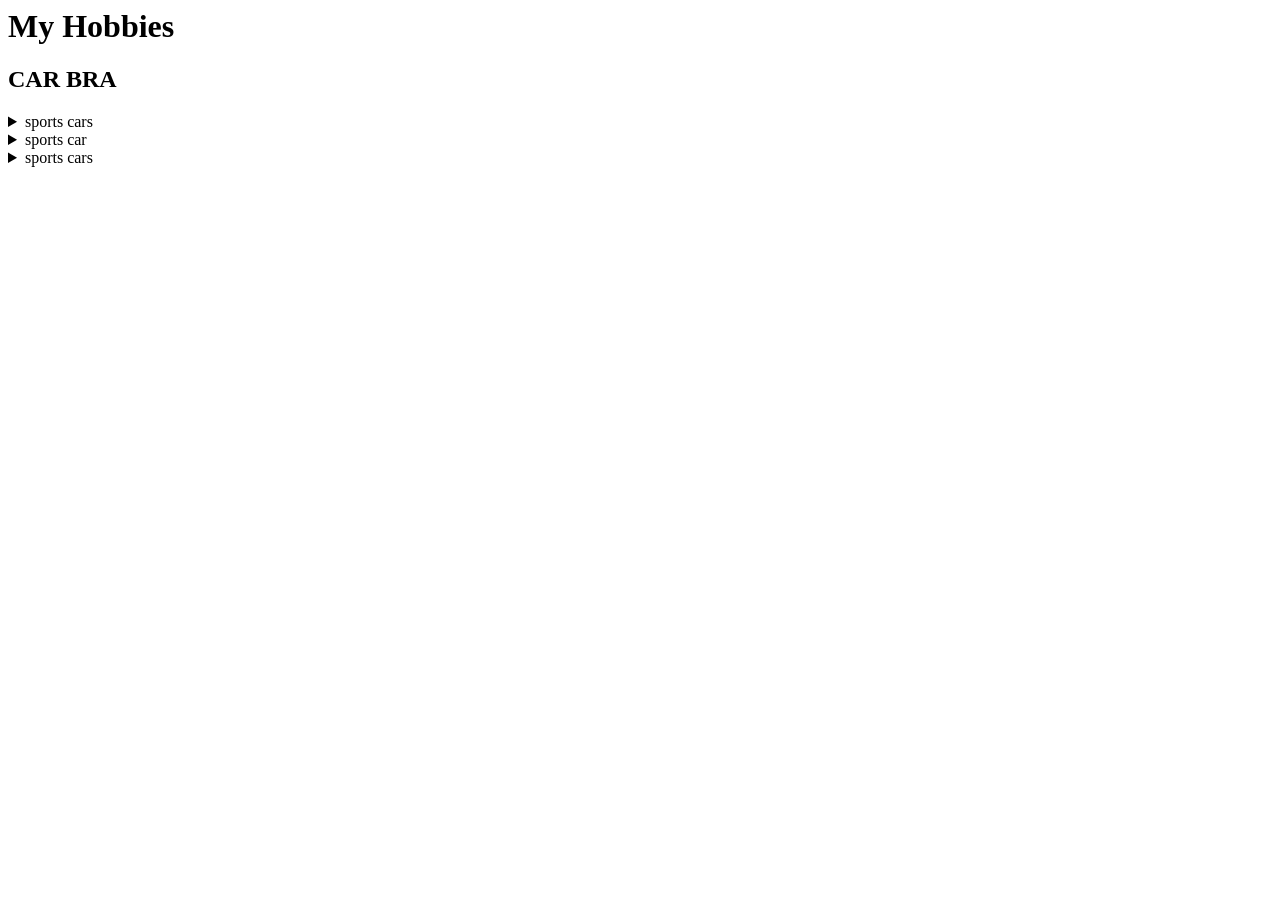
==== hobbies.html @ bf823bdb "Create hobbies.html" ====
<DOCTYPE html>
<html>
    <head>
<meta charset="utf-8">
      <title>My Hobbie</title>
      <style></style>
 </head>
<body>
<div id="divcontainer">
  <h1>My Hobbies</h1>
  <h2>CAR BRA</h2>
<details>
<summary>sports cars</summary>
  <ul>
    <li>bmw
    <img src="images/cars/bmw.jpg"/>
    </li>
    <li>
      <img src="images/cars/benz.jpg"/>     
   </li>
  </ul>
</details>
<details>
<summary>sports car</summary>
  <ul>
    <li>bmw
    <img src="images/cars/bmw.jpg"/>
    </li>
    <li>
      <img src="images/cars/benz.jpg"/>     
   </li>
  </ul>
</details>
  <details>
<summary>sports cars</summary>
  <ul>
    <li>bmw
    <img src="images/cars/bmw.jpg"/>
    </li>
    <li>
      <img src="images/cars/benz.jpg"/>     
   </li>
  </ul>
</details>
</div>  
</body>
</html>


















  
</doctype>
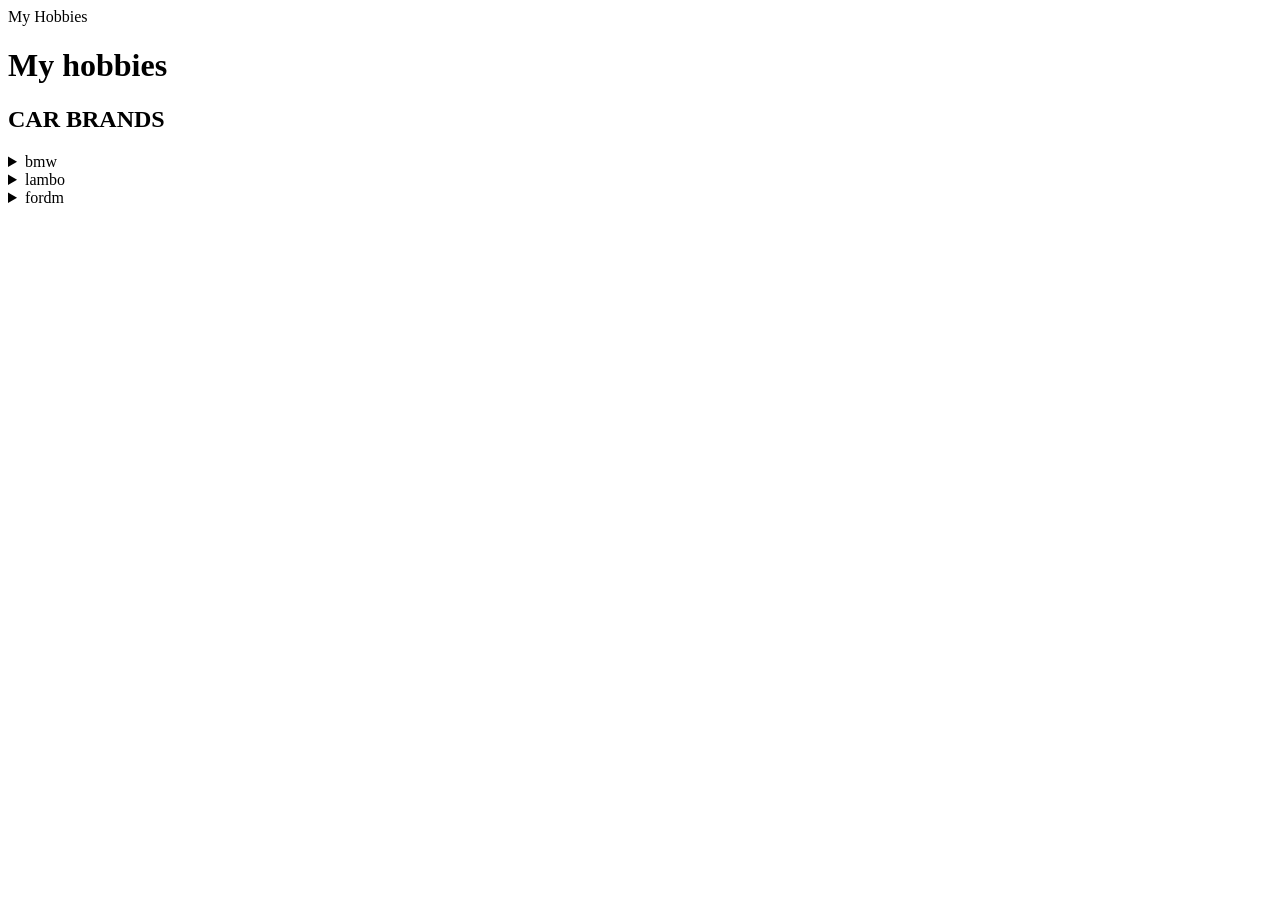
==== commit 24a67132: "Add hobbies.html with car brands details" ====
--- a/hobbies.html
+++ b/hobbies.html
@@ -1,67 +1,48 @@
-<DOCTYPE html>
-<html>
+<!DOCTYPE html>
+<html> 
     <head>
-<meta charset="utf-8">
-      <title>My Hobbie</title>
-      <style></style>
- </head>
-<body>
-<div id="divcontainer">
-  <h1>My Hobbies</h1>
-  <h2>CAR BRA</h2>
-<details>
-<summary>sports cars</summary>
-  <ul>
-    <li>bmw
-    <img src="images/cars/bmw.jpg"/>
-    </li>
-    <li>
-      <img src="images/cars/benz.jpg"/>     
-   </li>
-  </ul>
-</details>
-<details>
-<summary>sports car</summary>
-  <ul>
-    <li>bmw
-    <img src="images/cars/bmw.jpg"/>
-    </li>
-    <li>
-      <img src="images/cars/benz.jpg"/>     
-   </li>
-  </ul>
-</details>
-  <details>
-<summary>sports cars</summary>
-  <ul>
-    <li>bmw
-    <img src="images/cars/bmw.jpg"/>
-    </li>
-    <li>
-      <img src="images/cars/benz.jpg"/>     
-   </li>
-  </ul>
-</details>
-</div>  
-</body>
+      <meta charset="utf-8">
+      <tittle>My Hobbies</tittle>
+       <style></style>
+    </head>
+    <body>
+       <div id="divcontainer">
+             <h1>My hobbies</h1>
+       </div>
+            <h2>CAR BRANDS</h2>
+            <details> 
+               <summary>bmw</summary>
+               <ul>
+                 <li>bmw
+                 <li><img src="Images/cars/bmw.jpg"/></li>
+                 </li> 
+                 
+               </ul>
+
+            </details>
+      
+          <details> 
+               <summary>lambo</summary>
+               <ul>
+                 <li>lambo
+                 <li><img src="Images/cars/lambo.jpg"/></li>
+                 </li> 
+                 
+               </ul>
+
+            </details>
+             <details> 
+               <summary>fordm</summary>
+               <ul>
+                 <li>fordm
+                 <li><img src="Images/cars/fordm.jpg"/></li>
+                 </li> 
+                 
+               </ul>
+
+            </details>
+        
+        
+       </body>
+    
 </html>
-
-
-
-
-
-
-
-
-
-
-
-
-
-
-
-
-
-
-  
-</doctype>
